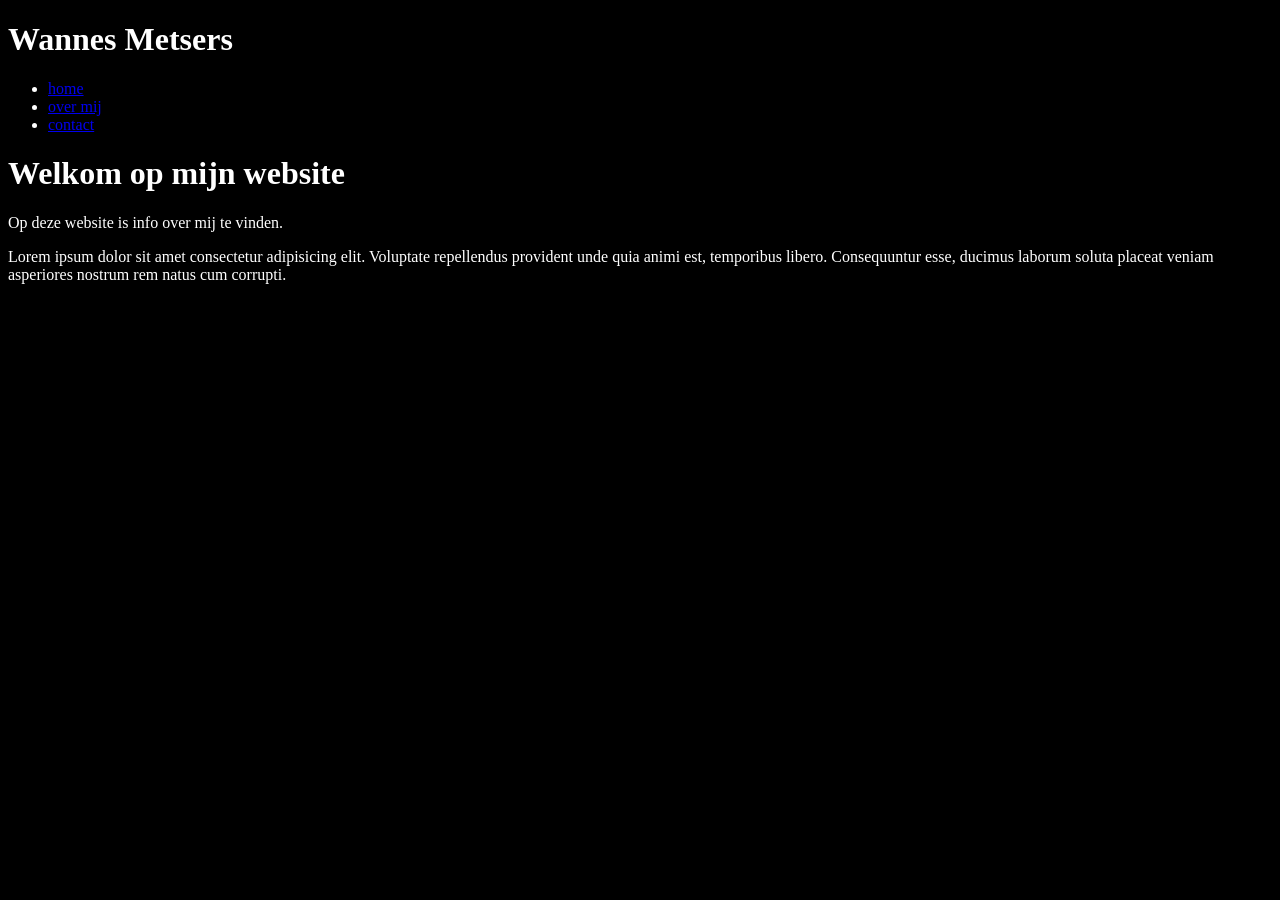
==== index.html @ 8069ab65 "index.html in root zetten" ====
<!DOCTYPE html>
<html lang="nl">
<head>
    <meta charset="UTF-8">
    <meta name="viewport" content="width=device-width, initial-scale=1.0">
    <title>Wannes Metsers</title>
    <link rel="stylesheet" href="..\style.css">
</head>
<header>
    <h1>Wannes Metsers</h1>
    <ul>
        <li><a href="index.html">home</a></li>
        <li><a href="overMij.html">over mij</a></li>
        <li><a href="contact.html">contact</a></li>
    </ul>
</header>
<body>
    <h1>Welkom op mijn website</h1>
    <p>Op deze website is info over mij te vinden.</p>
    <p>Lorem ipsum dolor sit amet consectetur adipisicing elit. Voluptate repellendus provident unde quia animi est, temporibus libero. Consequuntur esse, ducimus laborum soluta placeat veniam asperiores nostrum rem natus cum corrupti.</p>
</body>
</html>
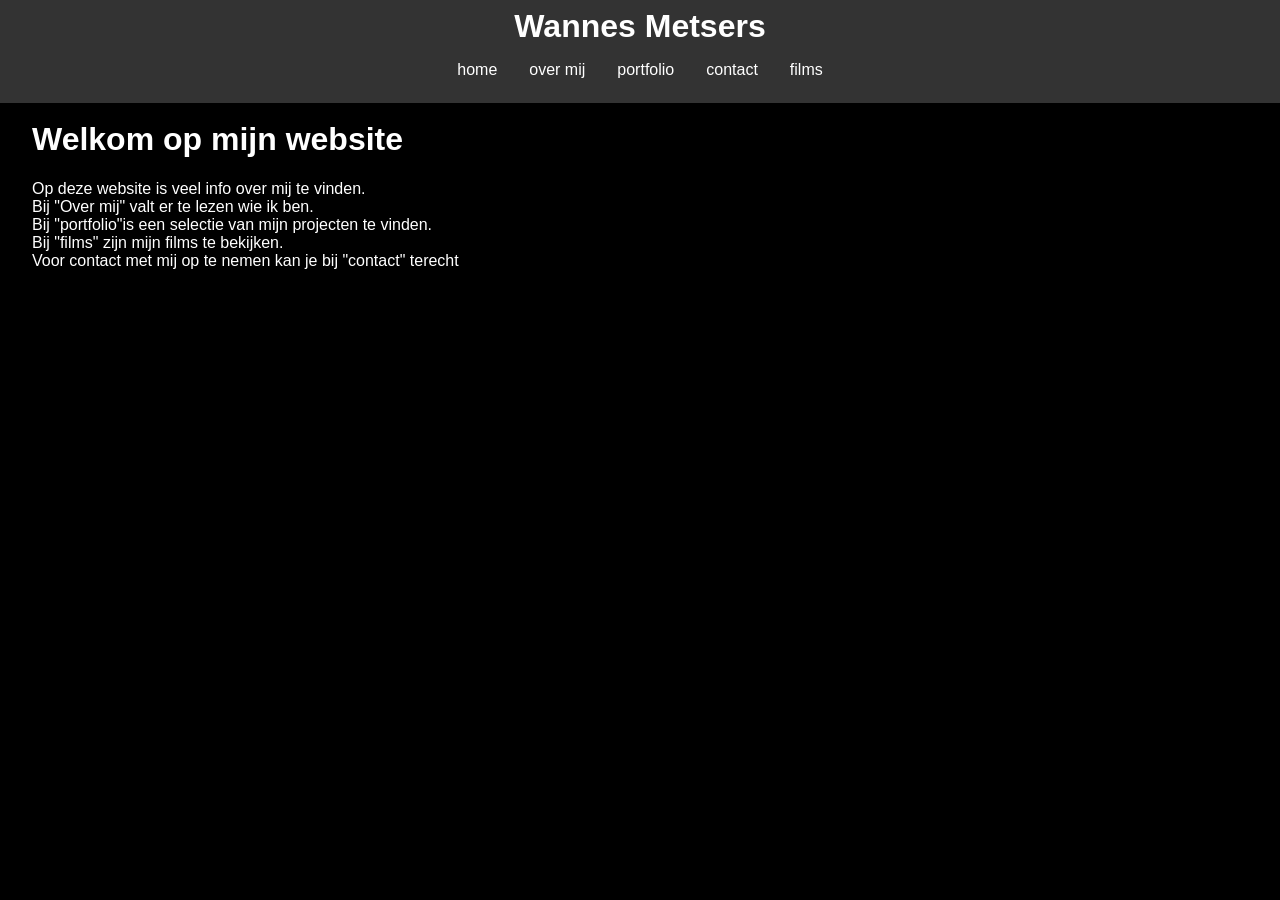
==== commit a9f15b8a: "website toegevoegd" ====
--- a/index.html
+++ b/index.html
@@ -4,19 +4,18 @@
     <meta charset="UTF-8">
     <meta name="viewport" content="width=device-width, initial-scale=1.0">
     <title>Wannes Metsers</title>
-    <link rel="stylesheet" href="..\style.css">
+    <link rel="stylesheet" href="style.css">
+    <script src="script.js" defer></script>
 </head>
-<header>
-    <h1>Wannes Metsers</h1>
-    <ul>
-        <li><a href="index.html">home</a></li>
-        <li><a href="overMij.html">over mij</a></li>
-        <li><a href="contact.html">contact</a></li>
-    </ul>
-</header>
+
 <body>
+    <div id="header"></div>
     <h1>Welkom op mijn website</h1>
-    <p>Op deze website is info over mij te vinden.</p>
-    <p>Lorem ipsum dolor sit amet consectetur adipisicing elit. Voluptate repellendus provident unde quia animi est, temporibus libero. Consequuntur esse, ducimus laborum soluta placeat veniam asperiores nostrum rem natus cum corrupti.</p>
+    <p>Op deze website is veel info over mij te vinden. <br> 
+    Bij <a href="html/overMij.html">"Over mij"</a> valt er te lezen wie ik ben. <br> 
+    Bij <a href="html/portfolio.html">"portfolio"</a>is een selectie van mijn projecten te vinden. <br> 
+    Bij <a href="html/films.html">"films"</a> zijn mijn films te bekijken. <br> 
+    Voor contact met mij op te nemen kan je bij <a href="html/contact.html">"contact"</a> terecht</p> <br>
+    <script src="script.js"></script>
 </body>
 </html>
--- a/style.css
+++ b/style.css
@@ -0,0 +1,124 @@
+/* General Styles */
+body {
+    background-color: black;
+    color: white;
+    margin: 0;
+    padding: 2em;
+    font-family: Arial, sans-serif;
+}
+
+body > h1 {
+    text-align: left;
+}
+a {
+    color: white;
+    text-decoration: none;
+}
+/* Header and Navigation Styles */
+header {
+    width: 100%;
+    background-color: #333;
+    padding: 8px 0;
+    color: white;
+    text-align: center;
+    position: fixed; /* Fixes the header to the top of the viewport */
+    top: 0; /* Ensures header is at the top */
+    left: 0;
+    z-index: 1000; /* High z-index to prevent overlapping */
+    box-sizing: border-box;
+}
+
+header h1 {
+    margin: 0;
+    font-size: 2em;
+    padding-bottom: 0px;
+}
+
+nav ul {
+    list-style-type: none;
+    margin: 0;
+    padding: 0;
+    padding-top: 0px;
+    display: flex;
+    justify-content: center;
+    align-items: center;
+    background-color: #333;
+}
+
+nav li {
+    display: inline-block; /* Centers menu items without float */
+}
+
+nav li a {
+    display: inline-block;
+    color: white;
+    text-align: center;
+    padding: 16px;
+    text-decoration: none;
+}
+
+nav li a:hover {
+    background-color: #555; /* Optional hover effect */
+}
+
+/* Add padding to body to offset fixed header */
+body {
+    padding-top: 100px; /* Adjust based on header height */
+}
+
+/* Video Styling */
+.ytvideo {
+    aspect-ratio: 16 / 9;
+    width: 60%;
+}
+
+.video {
+    display: flex;
+    flex-wrap: wrap;
+    justify-content: center; /* Centers the divs horizontally in the wrapper */
+    align-items: center; /* Vertically aligns the divs in the wrapper */
+    margin-top: 25px;
+}
+
+/* Wrapper Styling */
+.wrapper {
+    display: flex;
+    flex-wrap: wrap;
+    justify-content: center; /* Centers the divs horizontally in the wrapper */
+    align-items: center; /* Vertically aligns the divs in the wrapper */
+    height: 100vh; /* Makes sure the wrapper takes full height of the viewport */
+}
+
+/* Image Styling */
+img {
+    width: 15em;
+    height: auto;
+}
+
+div {
+    float: left;
+    text-align: center;
+    margin-bottom: 20px; /* Space between each pair */
+    margin-right: 20px;
+}
+
+div img {
+    width: 31em;
+    height: auto;
+}
+
+/* Responsive Design for Smaller Screens */
+@media (max-width: 600px) {
+    header h1 {
+        font-size: 1.5em;
+    }
+    nav li a {
+        padding: 10px;
+        font-size: 0.9em;
+    }
+}
+
+/* Heading Styling */
+h1 {
+    text-align: center;
+}
